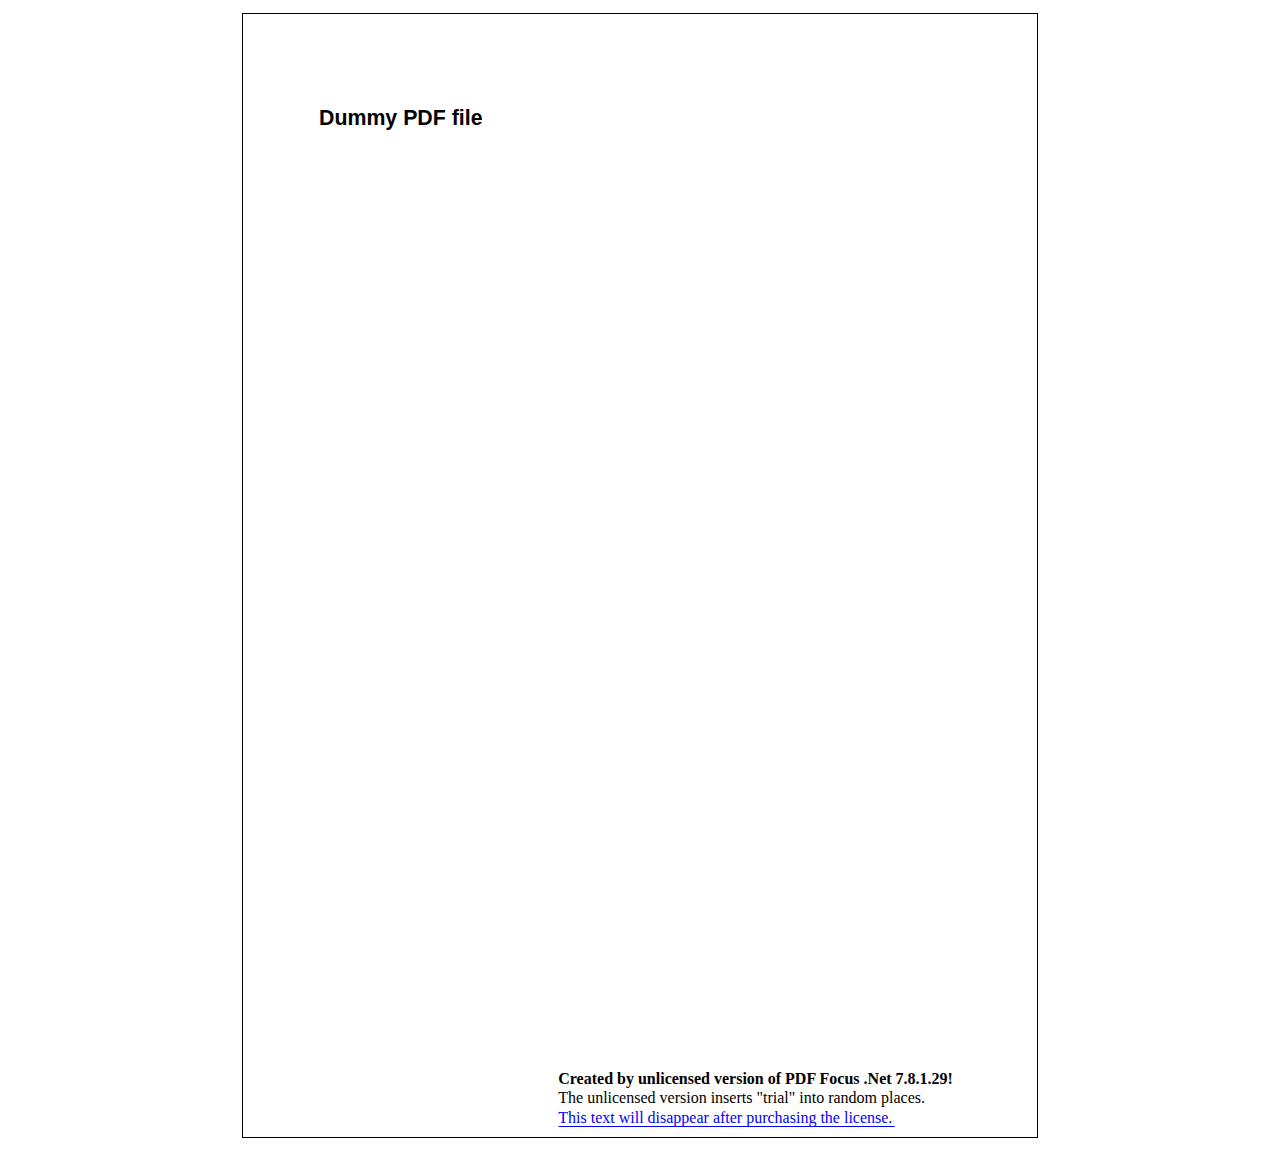
==== Server/wwwroot/g.html @ df2ed9fa "Add highlight script" ====
﻿<!DOCTYPE html><html xmlns="http://www.w3.org/1999/xhtml">
<head>
	<meta http-equiv="Content-Type" content="text/html; charset=utf-8" />
	<meta http-equiv="Content-Style-Type" content="text/css" />
	<meta name="generator" content="PDF Focus .Net 7.8.1.29" />
	<title>Untitled document</title>
<style>
.ssdpage {position:relative; border:solid 1pt black; margin:10pt auto 10pt auto; overflow:hidden;}
.ssddiv {position:absolute; }
.ssdspan {position:absolute; white-space:pre;}
.ssdimg {position:absolute;}
.ssdsvg {position:absolute;}
.cs1 { font:16pt 'Arial'; color:#000000; font-weight:bold;}
.cs2 { font:12pt 'Calibri'; color:#000000; font-weight:bold;}
.cs3 { font:12pt 'Calibri'; color:#000000;}
.cs4 { font:12pt 'Calibri'; color:#0000FF;}
</style>
</head>
<body>
	<div class="ssdpage" style="width:595pt; height:842pt;">
		<div class="ssddiv" style="left:56.75pt; top:68.85pt;"><span class="ssdspan cs1" style="left:0pt">Dummy PDF file</span></div>
		<div class="ssddiv" style="left:229pt; top:788pt" >
			<svg xmlns="http://www.w3.org/2000/svg" xmlns:xlink="http://www.w3.org/1999/xlink" version="1.1" width="481" height="69" class="ssdsvg" ><defs /><g transform="scale(1.33333)"><g transform="matrix(1,0,0,1,-229,-788)"><path d=" M229,788 L589,788 L589,839 L229,839 Z" fill="#FFFFFF" fill-opacity="1" fill-rule="evenodd" /></g></g></svg></div>
		<div class="ssddiv" style="left:236.2pt; top:791.6pt;"><span class="ssdspan cs2" style="left:0pt">Created by unlicensed version of PDF Focus .Net 7.8.1.29!</span></div>
		<div class="ssddiv" style="left:236.2pt; top:806.2pt;"><span class="ssdspan cs3" style="left:0pt">The unlicensed version inserts &quot;trial&quot; into random places.</span></div>
		<div class="ssddiv" style="left:236.2pt; top:820.85pt;"><a href="https://www.sautinsoft.com/products/pdf-focus/order.php"><span class="ssdspan cs4" style="left:0pt">This text will disappear after purchasing the license.</span></a></div>
		<div class="ssddiv" style="left:235.8pt; top:833.9pt" ><a href="https://www.sautinsoft.com/products/pdf-focus/order.php">
			<svg xmlns="http://www.w3.org/2000/svg" xmlns:xlink="http://www.w3.org/1999/xlink" version="1.1" width="338" height="2" class="ssdsvg" ><defs /><g transform="scale(1.33333)"><g transform="matrix(1,0,0,1,-235.807421875,-833.9046875)"><path d="M236.2,834.297265625 L488.332,834.297265625" stroke-width="0.78515625" stroke="#0000FF" stroke-opacity="1" stroke-linecap="butt" stroke-linejoin="miter" stroke-miterlimit="10" fill="none" /></g></g></svg></a></div></div>
</body>
</html>
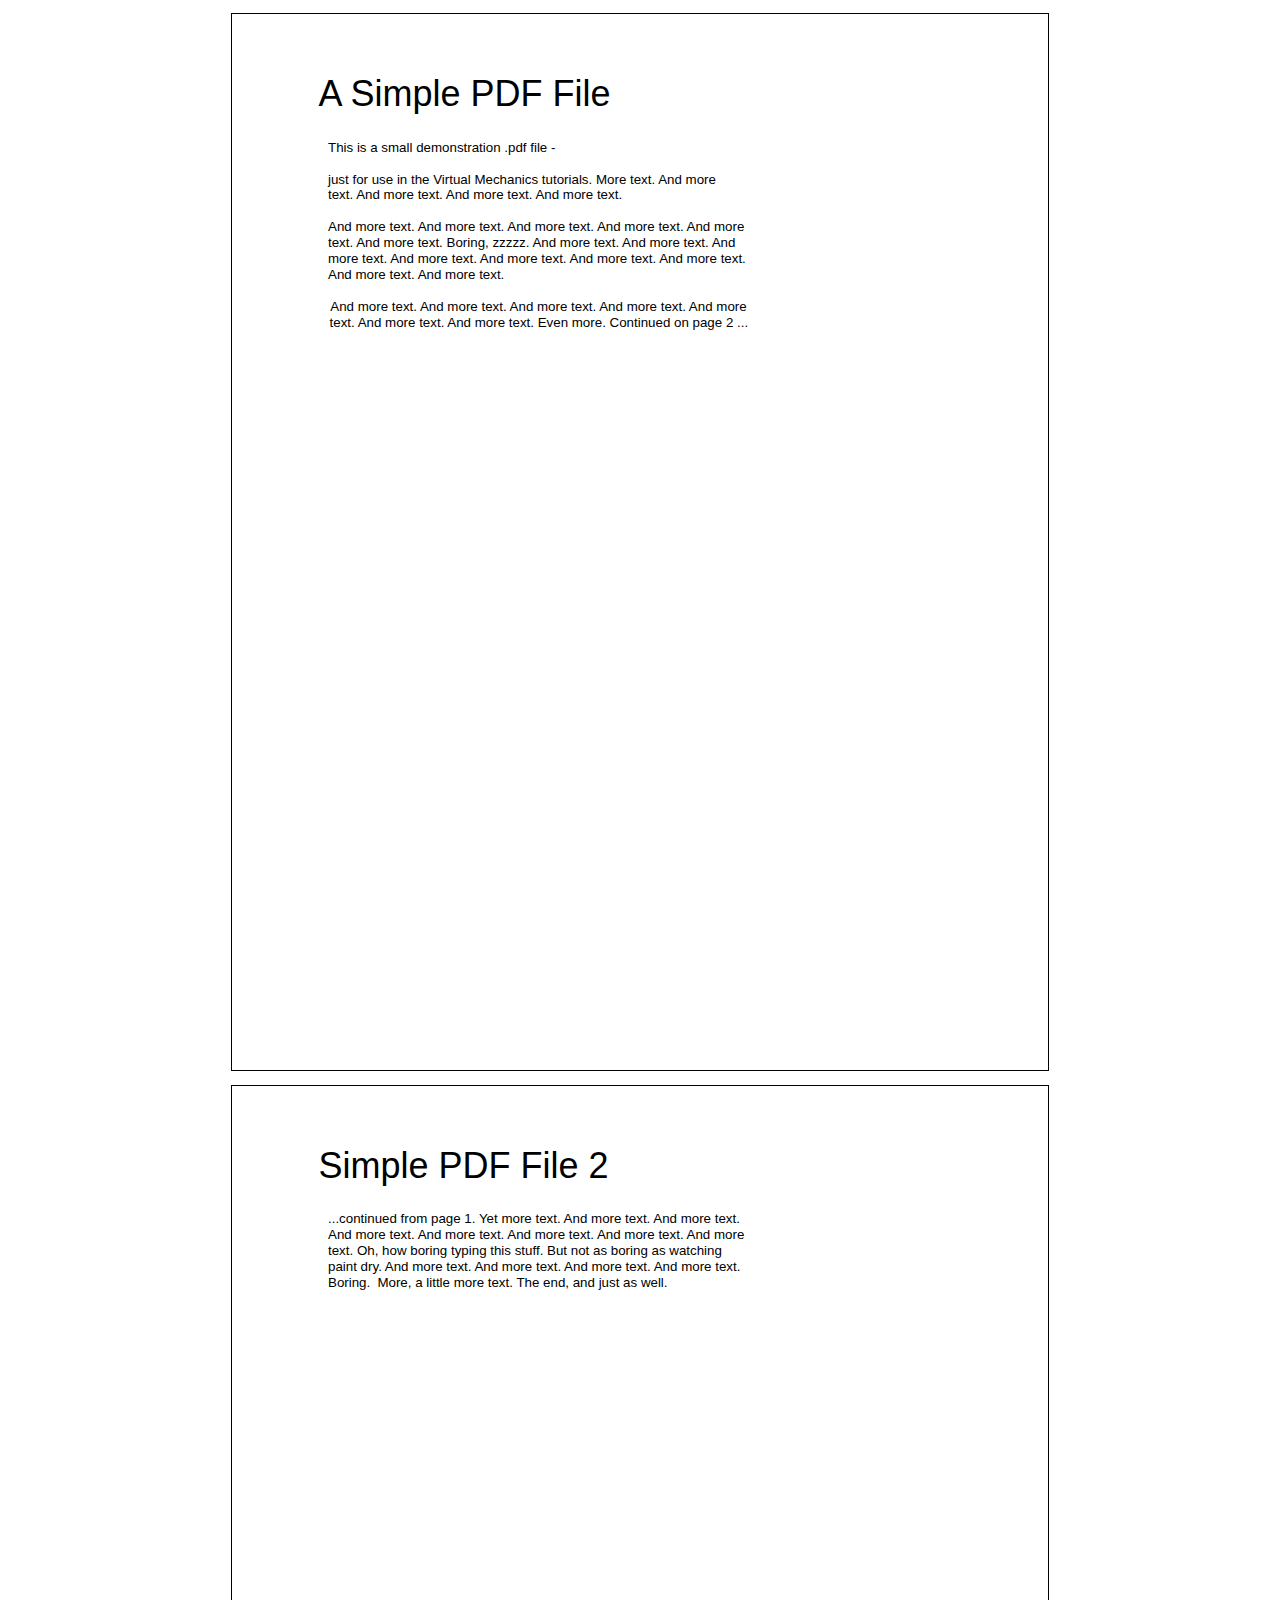
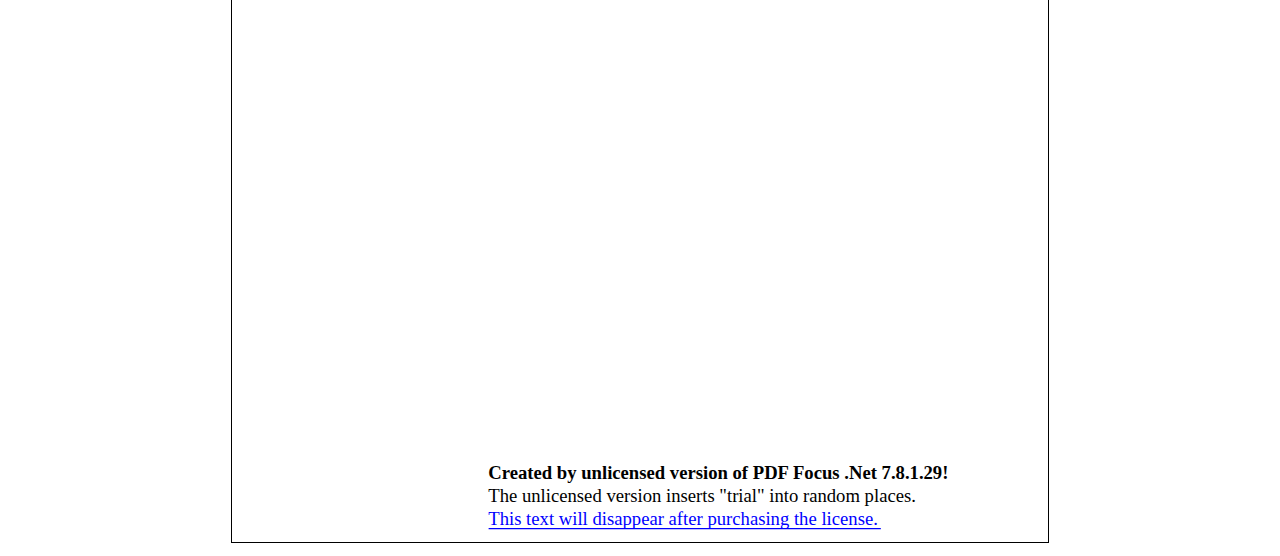
==== commit f3eefa1b: "Fixed issue with request" ====
--- a/Server/wwwroot/g.html
+++ b/Server/wwwroot/g.html
@@ -10,21 +10,38 @@
 .ssdspan {position:absolute; white-space:pre;}
 .ssdimg {position:absolute;}
 .ssdsvg {position:absolute;}
-.cs1 { font:16pt 'Arial'; color:#000000; font-weight:bold;}
-.cs2 { font:12pt 'Calibri'; color:#000000; font-weight:bold;}
-.cs3 { font:12pt 'Calibri'; color:#000000;}
-.cs4 { font:12pt 'Calibri'; color:#0000FF;}
+.cs1 { font:27pt 'Arial'; color:#000000;}
+.cs2 { font:10pt 'Arial'; color:#000000;}
+.cs3 { font:14pt 'Calibri'; color:#000000; font-weight:bold;}
+.cs4 { font:14pt 'Calibri'; color:#000000;}
+.cs5 { font:14pt 'Calibri'; color:#0000FF;}
 </style>
 </head>
 <body>
-	<div class="ssdpage" style="width:595pt; height:842pt;">
-		<div class="ssddiv" style="left:56.75pt; top:68.85pt;"><span class="ssdspan cs1" style="left:0pt">Dummy PDF file</span></div>
-		<div class="ssddiv" style="left:229pt; top:788pt" >
-			<svg xmlns="http://www.w3.org/2000/svg" xmlns:xlink="http://www.w3.org/1999/xlink" version="1.1" width="481" height="69" class="ssdsvg" ><defs /><g transform="scale(1.33333)"><g transform="matrix(1,0,0,1,-229,-788)"><path d=" M229,788 L589,788 L589,839 L229,839 Z" fill="#FFFFFF" fill-opacity="1" fill-rule="evenodd" /></g></g></svg></div>
-		<div class="ssddiv" style="left:236.2pt; top:791.6pt;"><span class="ssdspan cs2" style="left:0pt">Created by unlicensed version of PDF Focus .Net 7.8.1.29!</span></div>
-		<div class="ssddiv" style="left:236.2pt; top:806.2pt;"><span class="ssdspan cs3" style="left:0pt">The unlicensed version inserts &quot;trial&quot; into random places.</span></div>
-		<div class="ssddiv" style="left:236.2pt; top:820.85pt;"><a href="https://www.sautinsoft.com/products/pdf-focus/order.php"><span class="ssdspan cs4" style="left:0pt">This text will disappear after purchasing the license.</span></a></div>
-		<div class="ssddiv" style="left:235.8pt; top:833.9pt" ><a href="https://www.sautinsoft.com/products/pdf-focus/order.php">
-			<svg xmlns="http://www.w3.org/2000/svg" xmlns:xlink="http://www.w3.org/1999/xlink" version="1.1" width="338" height="2" class="ssdsvg" ><defs /><g transform="scale(1.33333)"><g transform="matrix(1,0,0,1,-235.807421875,-833.9046875)"><path d="M236.2,834.297265625 L488.332,834.297265625" stroke-width="0.78515625" stroke="#0000FF" stroke-opacity="1" stroke-linecap="butt" stroke-linejoin="miter" stroke-miterlimit="10" fill="none" /></g></g></svg></a></div></div>
+	<div class="ssdpage" style="width:612pt; height:792pt;">
+		<div class="ssddiv" style="left:64.85pt; top:44.35pt;"><span class="ssdspan cs1" style="left:0pt">A Simple PDF File</span></div>
+		<div class="ssddiv" style="left:72pt; top:94pt;"><span class="ssdspan cs2" style="left:0pt">This is a small demonstration .pdf file -</span></div>
+		<div class="ssddiv" style="left:72pt; top:117.9pt;"><span class="ssdspan cs2" style="left:0pt">just for use in the Virtual Mechanics tutorials. More text. And more</span></div>
+		<div class="ssddiv" style="left:72pt; top:129.8pt;"><span class="ssdspan cs2" style="left:0pt">text. And more text. And more text. And more text.</span></div>
+		<div class="ssddiv" style="left:72pt; top:153.75pt;"><span class="ssdspan cs2" style="left:0pt">And more text. And more text. And more text. And more text. And more</span></div>
+		<div class="ssddiv" style="left:72pt; top:165.7pt;"><span class="ssdspan cs2" style="left:0pt">text. And more text. Boring, zzzzz. And more text. And more text. And</span></div>
+		<div class="ssddiv" style="left:72pt; top:177.6pt;"><span class="ssdspan cs2" style="left:0pt">more text. And more text. And more text. And more text. And more text.</span></div>
+		<div class="ssddiv" style="left:72pt; top:189.55pt;"><span class="ssdspan cs2" style="left:0pt">And more text. And more text.</span></div>
+		<div class="ssddiv" style="left:68.7pt; top:213.5pt;"><span class="ssdspan cs2" style="left:5.05pt">And more text. And more text. And more text. And more text. And more</span></div>
+		<div class="ssddiv" style="left:68.7pt; top:225.45pt;"><span class="ssdspan cs2" style="left:4.45pt">text. And more text. And more text. Even more. Continued on page 2 ...</span></div></div>
+	<div class="ssdpage" style="width:612pt; height:792pt;">
+		<div class="ssddiv" style="left:64.85pt; top:44.35pt;"><span class="ssdspan cs1" style="left:0pt">Simple PDF File 2</span></div>
+		<div class="ssddiv" style="left:72pt; top:94pt;"><span class="ssdspan cs2" style="left:0pt">...continued from page 1. Yet more text. And more text. And more text.</span></div>
+		<div class="ssddiv" style="left:72pt; top:105.9pt;"><span class="ssdspan cs2" style="left:0pt">And more text. And more text. And more text. And more text. And more</span></div>
+		<div class="ssddiv" style="left:72pt; top:117.85pt;"><span class="ssdspan cs2" style="left:0pt">text. Oh, how boring typing this stuff. But not as boring as watching</span></div>
+		<div class="ssddiv" style="left:72pt; top:129.8pt;"><span class="ssdspan cs2" style="left:0pt">paint dry. And more text. And more text. And more text. And more text.</span></div>
+		<div class="ssddiv" style="left:72pt; top:141.7pt;"><span class="ssdspan cs2" style="left:0pt">Boring.</span><span class="ssdspan cs2" style="left:31.45pt; letter-spacing:3pt"> </span><span class="ssdspan cs2" style="left:37.05pt">More, a little more text. The end, and just as well.</span></div>
+		<div class="ssddiv" style="left:185pt; top:729pt" >
+			<svg xmlns="http://www.w3.org/2000/svg" xmlns:xlink="http://www.w3.org/1999/xlink" version="1.1" width="561" height="79" class="ssdsvg" ><defs /><g transform="scale(1.33333)"><g transform="matrix(1,0,0,1,-185,-729)"><path d=" M185,729 L605,729 L605,788 L185,788 Z" fill="#FFFFFF" fill-opacity="1" fill-rule="evenodd" /></g></g></svg></div>
+		<div class="ssddiv" style="left:192.2pt; top:732.6pt;"><span class="ssdspan cs3" style="left:0pt">Created by unlicensed version of PDF Focus .Net 7.8.1.29!</span></div>
+		<div class="ssddiv" style="left:192.2pt; top:749.65pt;"><span class="ssdspan cs4" style="left:0pt">The unlicensed version inserts &quot;trial&quot; into random places.</span></div>
+		<div class="ssddiv" style="left:192.2pt; top:766.75pt;"><a href="https://www.sautinsoft.com/products/pdf-focus/order.php"><span class="ssdspan cs5" style="left:0pt">This text will disappear after purchasing the license.</span></a></div>
+		<div class="ssddiv" style="left:191.7pt; top:781.95pt" ><a href="https://www.sautinsoft.com/products/pdf-focus/order.php">
+			<svg xmlns="http://www.w3.org/2000/svg" xmlns:xlink="http://www.w3.org/1999/xlink" version="1.1" width="394" height="2" class="ssdsvg" ><defs /><g transform="scale(1.33333)"><g transform="matrix(1,0,0,1,-191.7419921875,-781.95546875)"><path d="M192.2,782.4134765625 L486.3539999999999,782.4134765625" stroke-width="0.916015625" stroke="#0000FF" stroke-opacity="1" stroke-linecap="butt" stroke-linejoin="miter" stroke-miterlimit="10" fill="none" /></g></g></svg></a></div></div>
 </body>
 </html>